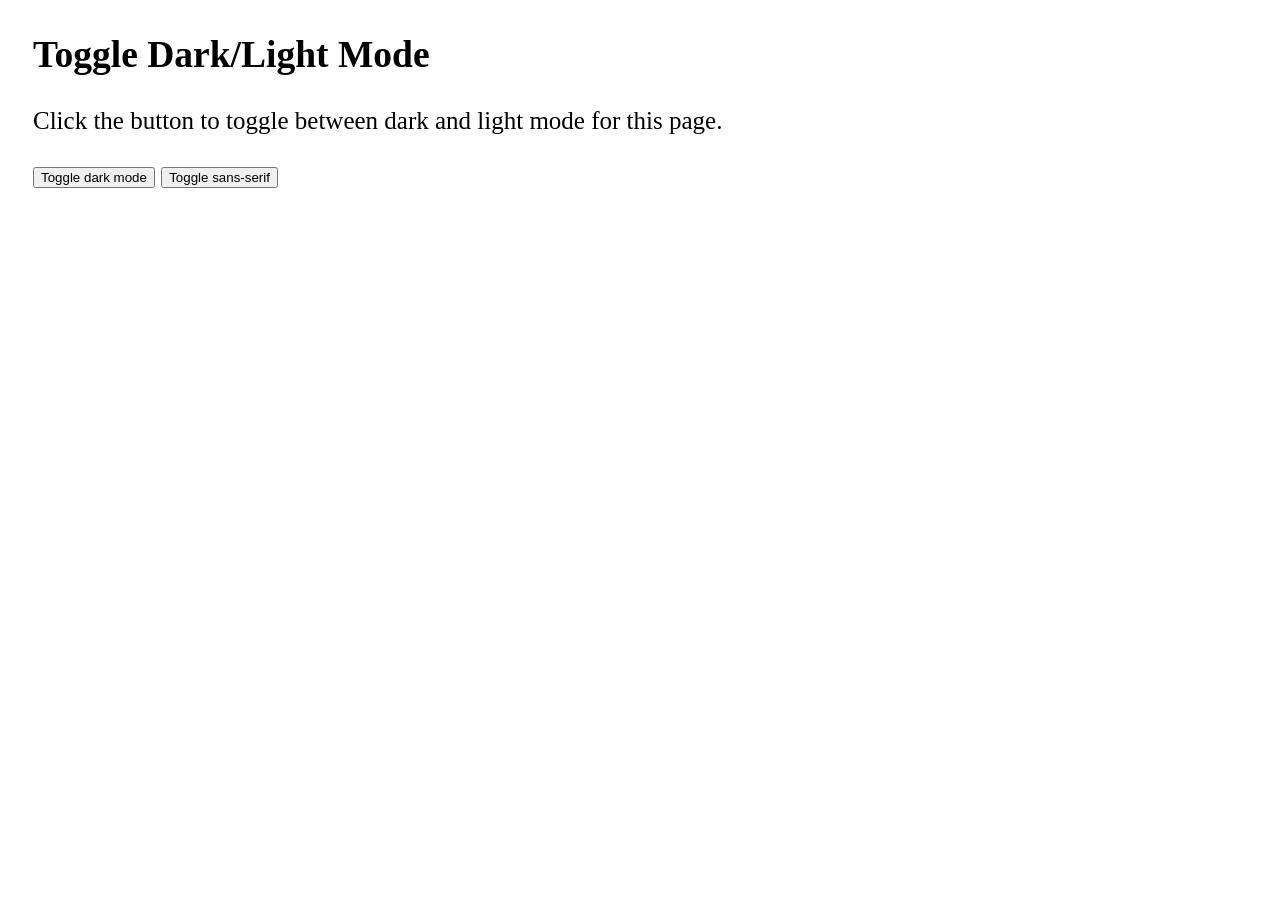
==== test.html @ cd64527b "Create test.html" ====
<head>
<style>

body {
  padding: 25px;
  background-color: white;
  color: black;
  font-size: 25px;
}

.dark-mode {
  background-color: black;
  color: white;
}

.sans {
  font-family: sans-serif;
  }
  
</style>
</head>
<body>

<h2>Toggle Dark/Light Mode</h2>
<p>Click the button to toggle between dark and light mode for this page.</p>

<button onclick="myFunction()">Toggle dark mode</button>

<script>
function myFunction() {
   var element = document.body;
   element.classList.toggle("dark-mode");
}
</script>

<button onclick="myFunction2()">Toggle sans-serif</button>

<script>
function myFunction2() {
   var element = document.body;
   element.classList.toggle("sans");
}
</script>

</body>
</html>
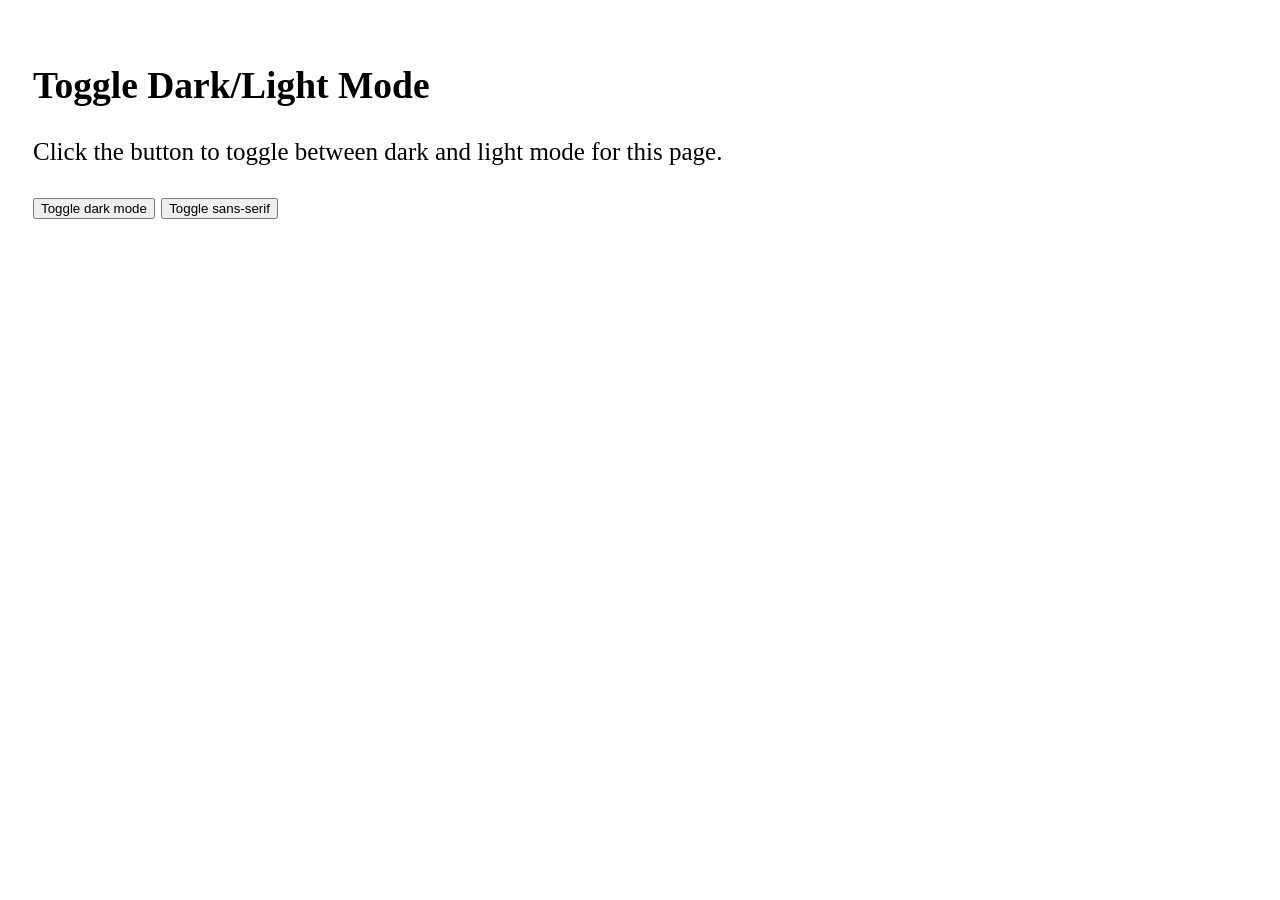
==== commit 7312fb04: "Update test.html" ====
--- a/test.html
+++ b/test.html
@@ -1,3 +1,6 @@
+<!DOCTYPE html>
+<html lang="en">
+
 <head>
 <style>
 
